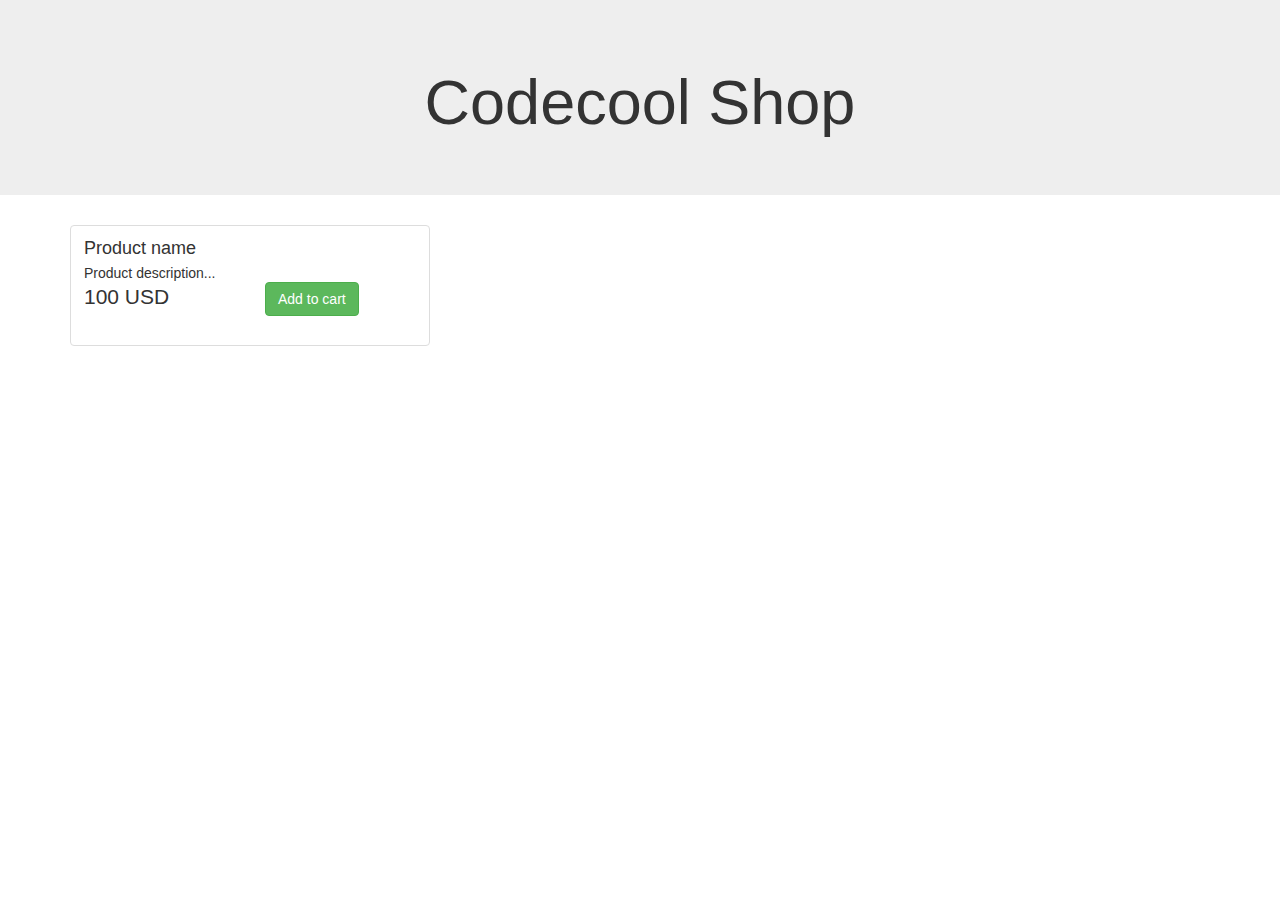
==== src/main/webapp/templates/product/index.html @ d85e87b3 "started implementing cart" ====
<!doctype html>
<html lang="en" xmlns="http://www.w3.org/1999/xhtml" xmlns:th="http://www.thymeleaf.org">
<head>
    <meta charset="utf-8" />
    <meta name="author" content="Codecool" />
    <meta name="viewport" content="width=device-width, initial-scale=1" />

    <title>Codecool Shop</title>

    <!-- Latest compiled and minified Jquery -->
    <script src="https://code.jquery.com/jquery-3.1.1.min.js"
            integrity="sha256-hVVnYaiADRTO2PzUGmuLJr8BLUSjGIZsDYGmIJLv2b8=" crossorigin="anonymous"></script>

    <!-- Latest compiled and minified CSS -->
    <link rel="stylesheet" href="https://maxcdn.bootstrapcdn.com/bootstrap/3.3.7/css/bootstrap.min.css"
          integrity="sha384-BVYiiSIFeK1dGmJRAkycuHAHRg32OmUcww7on3RYdg4Va+PmSTsz/K68vbdEjh4u" crossorigin="anonymous" />

    <!-- Optional theme -->
    <link rel="stylesheet" href="https://maxcdn.bootstrapcdn.com/bootstrap/3.3.7/css/bootstrap-theme.min.css"
          integrity="sha384-rHyoN1iRsVXV4nD0JutlnGaslCJuC7uwjduW9SVrLvRYooPp2bWYgmgJQIXwl/Sp" crossorigin="anonymous" />

    <!-- Latest compiled and minified JavaScript -->
    <script src="https://maxcdn.bootstrapcdn.com/bootstrap/3.3.7/js/bootstrap.min.js"
            integrity="sha384-Tc5IQib027qvyjSMfHjOMaLkfuWVxZxUPnCJA7l2mCWNIpG9mGCD8wGNIcPD7Txa"
            crossorigin="anonymous"></script>

    <link rel="stylesheet" type="text/css" href="/static/css/custom.css" />
    <script src="/static/js/index.js" defer></script>
</head>

<body>

<div class="jumbotron text-center">
    <h1>Codecool Shop</h1>
</div>

<div class="container">

    <div id="products" class="row list-group">

        <div class="item col-xs-4 col-lg-4" th:each="prod,iterStat : ${products}">
            <div class="thumbnail">
                <img class="group list-group-image" src="http://placehold.it/400x250/000/fff" th:attr="src='/static/img/product_' + ${prod.id} + '.jpg'" alt="" />
                <div class="caption">
                    <h4 class="group inner list-group-item-heading" th:text="${prod.name}">Product name</h4>
                    <p class="group inner list-group-item-text" th:text="${prod.description}">Product description... </p>
                    <div class="row">
                        <div class="col-xs-12 col-md-6">
                            <p class="lead" th:text="${prod.getPrice()}">100 USD</p>
                        </div>
                        <div class="col-xs-12 col-md-6">
                            <a class="btn btn-success addtocart" href="#" th:attr="data-id=${prod.id}">Add to cart</a>
                        </div>
                    </div>
                </div>
            </div>
        </div>
    </div>

</div>

<div th:replace="footer.html :: copy"></div>

</body>
</html>
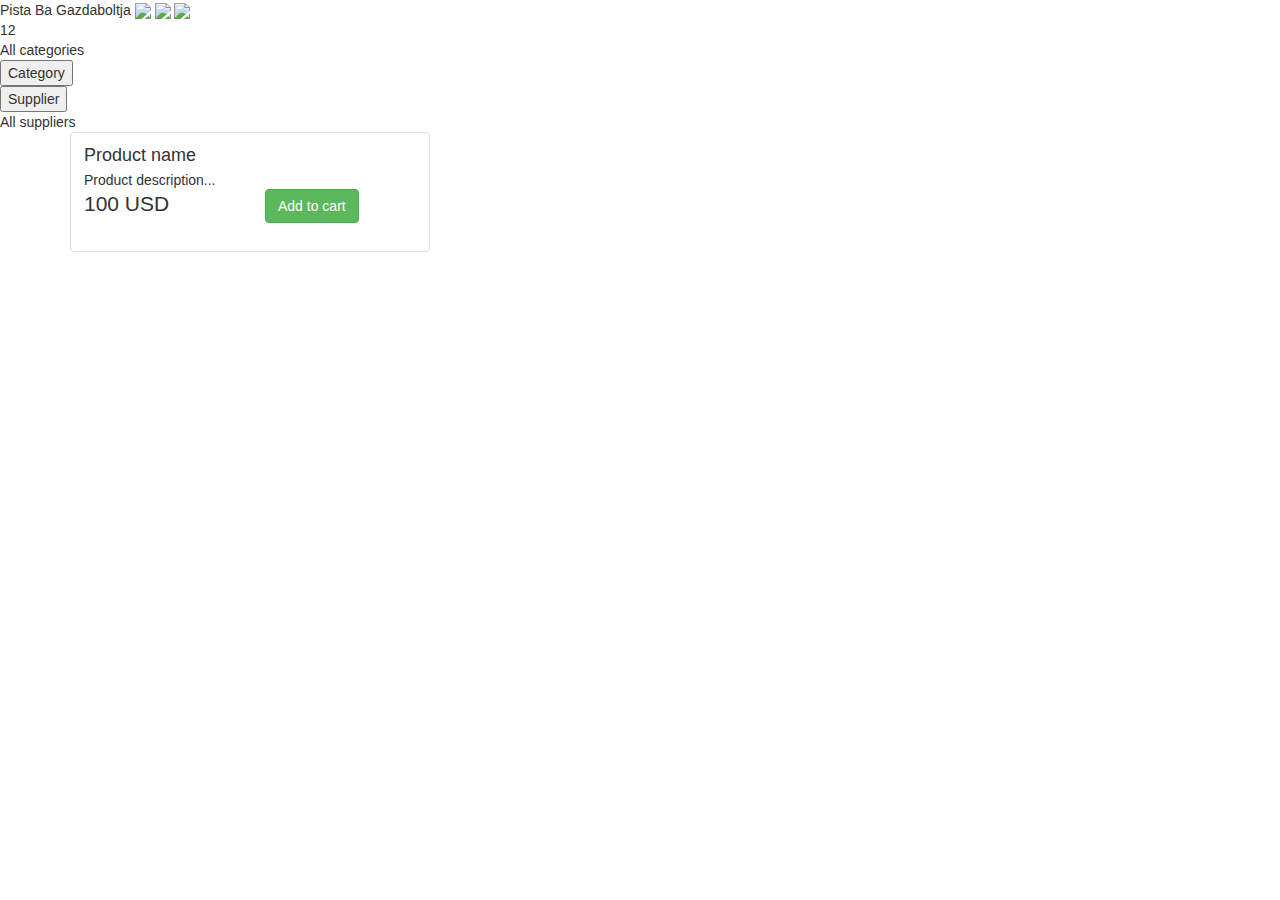
==== commit 7cad6928: "header done" ====
--- a/src/main/webapp/templates/product/index.html
+++ b/src/main/webapp/templates/product/index.html
@@ -4,34 +4,57 @@
     <meta charset="utf-8" />
     <meta name="author" content="Codecool" />
     <meta name="viewport" content="width=device-width, initial-scale=1" />
-
-    <title>Codecool Shop</title>
-
-    <!-- Latest compiled and minified Jquery -->
-    <script src="https://code.jquery.com/jquery-3.1.1.min.js"
-            integrity="sha256-hVVnYaiADRTO2PzUGmuLJr8BLUSjGIZsDYGmIJLv2b8=" crossorigin="anonymous"></script>
-
-    <!-- Latest compiled and minified CSS -->
-    <link rel="stylesheet" href="https://maxcdn.bootstrapcdn.com/bootstrap/3.3.7/css/bootstrap.min.css"
-          integrity="sha384-BVYiiSIFeK1dGmJRAkycuHAHRg32OmUcww7on3RYdg4Va+PmSTsz/K68vbdEjh4u" crossorigin="anonymous" />
-
-    <!-- Optional theme -->
-    <link rel="stylesheet" href="https://maxcdn.bootstrapcdn.com/bootstrap/3.3.7/css/bootstrap-theme.min.css"
-          integrity="sha384-rHyoN1iRsVXV4nD0JutlnGaslCJuC7uwjduW9SVrLvRYooPp2bWYgmgJQIXwl/Sp" crossorigin="anonymous" />
-
-    <!-- Latest compiled and minified JavaScript -->
-    <script src="https://maxcdn.bootstrapcdn.com/bootstrap/3.3.7/js/bootstrap.min.js"
-            integrity="sha384-Tc5IQib027qvyjSMfHjOMaLkfuWVxZxUPnCJA7l2mCWNIpG9mGCD8wGNIcPD7Txa"
-            crossorigin="anonymous"></script>
-
+    <title>Pista ba Webshopja</title>
+    <link rel="stylesheet" href="https://maxcdn.bootstrapcdn.com/bootstrap/3.3.7/css/bootstrap.min.css" integrity="sha384-BVYiiSIFeK1dGmJRAkycuHAHRg32OmUcww7on3RYdg4Va+PmSTsz/K68vbdEjh4u" crossorigin="anonymous" />
+    <link rel="stylesheet" href="https://maxcdn.bootstrapcdn.com/bootstrap/3.3.7/css/bootstrap-theme.min.css" integrity="sha384-rHyoN1iRsVXV4nD0JutlnGaslCJuC7uwjduW9SVrLvRYooPp2bWYgmgJQIXwl/Sp" crossorigin="anonymous" />
+    <link rel="stylesheet" href="https://use.fontawesome.com/releases/v5.1.1/css/all.css" integrity="sha384-O8whS3fhG2OnA5Kas0Y9l3cfpmYjapjI0E4theH4iuMD+pLhbf6JI0jIMfYcK3yZ" crossorigin="anonymous">
+    <link href="https://fonts.googleapis.com/css?family=Chela+One" rel="stylesheet">
     <link rel="stylesheet" type="text/css" href="/static/css/custom.css" />
+    <link rel="stylesheet" type="text/css" href="/static/css/main.css" />
+    <script src="https://code.jquery.com/jquery-3.1.1.min.js" integrity="sha256-hVVnYaiADRTO2PzUGmuLJr8BLUSjGIZsDYGmIJLv2b8=" crossorigin="anonymous"></script>
+    <script src="https://maxcdn.bootstrapcdn.com/bootstrap/3.3.7/js/bootstrap.min.js" integrity="sha384-Tc5IQib027qvyjSMfHjOMaLkfuWVxZxUPnCJA7l2mCWNIpG9mGCD8wGNIcPD7Txa" crossorigin="anonymous"></script>
     <script src="/static/js/index.js" defer></script>
 </head>
 
 <body>
 
-<div class="jumbotron text-center">
-    <h1>Codecool Shop</h1>
+<div class="header">
+    <span class="brand">
+        <span>Pista Ba Gazdaboltja</span>
+        <span><img src="static/assets/leaf.png"></span>
+        <span><img src="static/assets/apple.png"></span>
+        <span><img src="static/assets/shovel.png"></span>
+    </span>
+
+    <div class="cart">
+        <i class="fas fa-shopping-basket"></i>
+    </div>
+    <div class="counter">
+        12
+    </div>
+
+    <div class="filter">
+        <div class="dropdown">
+            <div class="status" th:text="${category}">All categories</div>
+            <button class="dropdown-toggle" type="button" id="dropdownMenuButtonCategory" data-toggle="dropdown" aria-haspopup="true" aria-expanded="false">
+                <i class="fas fa-angle-left"></i> Category
+            </button>
+            <div class="dropdown-menu left" aria-labelledby="dropdownMenuButtonCategory">
+                <a class="dropdown-item" href="/">All Categories</a>
+                <a class="dropdown-item" th:each="category,iterStat : ${categories}" th:href="'/?category=' + ${category.getId()}" th:text="${category.getName()}">Category</a>
+            </div>
+        </div>
+        <div class="dropdown">
+            <button class="dropdown-toggle" type="button" id="dropdownMenuButtonSupplier" data-toggle="dropdown" aria-haspopup="true" aria-expanded="false">
+                Supplier <i class="fas fa-angle-right"></i>
+            </button>
+            <div class="dropdown-menu right" aria-labelledby="dropdownMenuButtonSupplier">
+                <a class="dropdown-item" href="/">All Suppliers</a>
+                <a class="dropdown-item" th:each="supplier,iterStat : ${suppliers}" th:href="'/?supplier=' + ${supplier.getId()}" th:text="${supplier.getName()}">Supplier</a>
+            </div>
+            <div class="status" th:text="${supplier}">All suppliers</div>
+        </div>
+    </div>
 </div>
 
 <div class="container">
@@ -59,7 +82,7 @@
 
 </div>
 
-<div th:replace="footer.html :: copy"></div>
+<!--<div th:replace="footer.html :: copy"></div>-->
 
 </body>
 </html>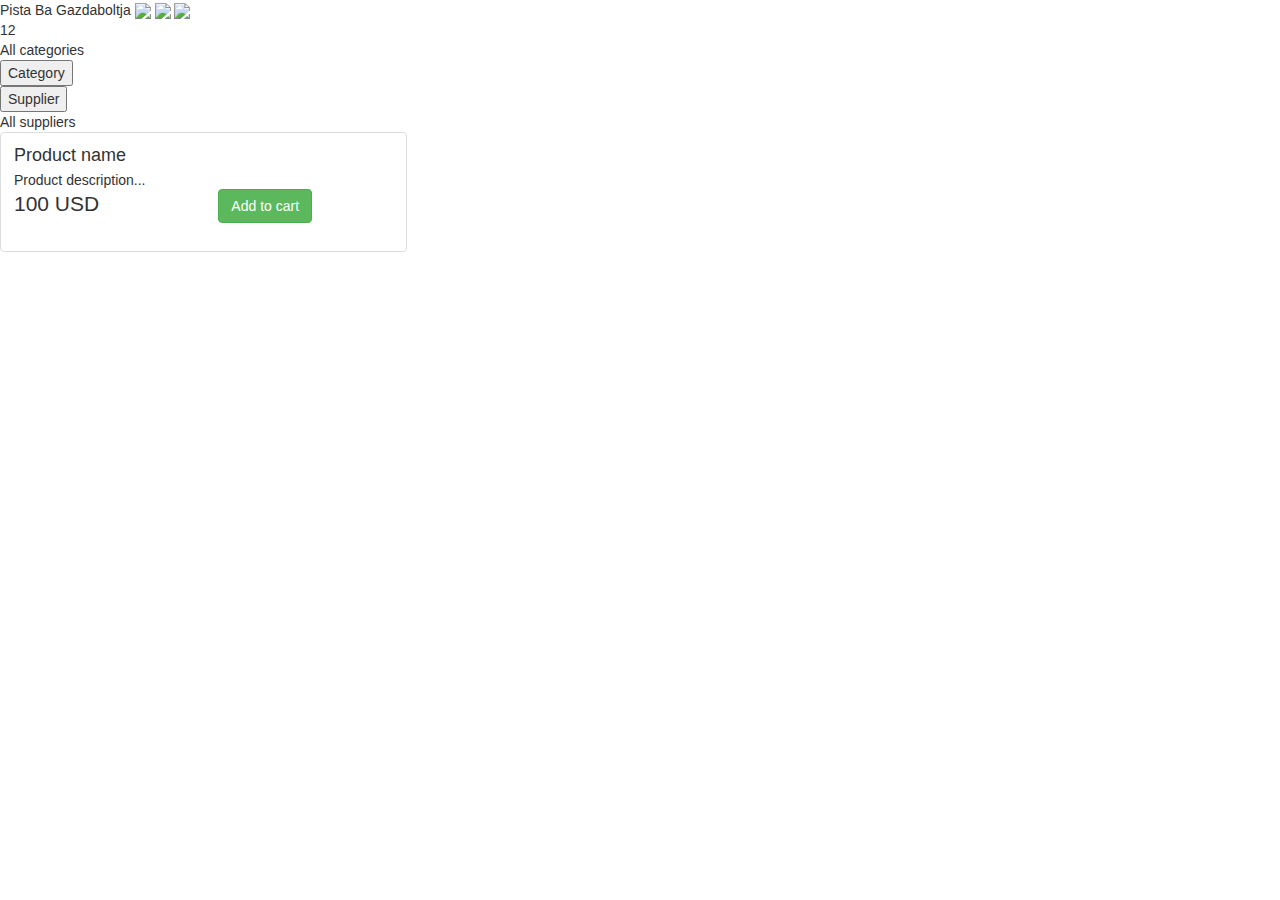
==== commit 0923e6eb: "advertising minimals, cart link" ====
--- a/src/main/webapp/templates/product/index.html
+++ b/src/main/webapp/templates/product/index.html
@@ -10,7 +10,8 @@
     <link rel="stylesheet" href="https://use.fontawesome.com/releases/v5.1.1/css/all.css" integrity="sha384-O8whS3fhG2OnA5Kas0Y9l3cfpmYjapjI0E4theH4iuMD+pLhbf6JI0jIMfYcK3yZ" crossorigin="anonymous">
     <link href="https://fonts.googleapis.com/css?family=Chela+One" rel="stylesheet">
     <link rel="stylesheet" type="text/css" href="/static/css/custom.css" />
-    <link rel="stylesheet" type="text/css" href="/static/css/main.css" />
+    <link rel="stylesheet" type="text/css" href="/static/css/header.css" />
+    <link rel="stylesheet" type="text/css" href="/static/css/content.css" />
     <script src="https://code.jquery.com/jquery-3.1.1.min.js" integrity="sha256-hVVnYaiADRTO2PzUGmuLJr8BLUSjGIZsDYGmIJLv2b8=" crossorigin="anonymous"></script>
     <script src="https://maxcdn.bootstrapcdn.com/bootstrap/3.3.7/js/bootstrap.min.js" integrity="sha384-Tc5IQib027qvyjSMfHjOMaLkfuWVxZxUPnCJA7l2mCWNIpG9mGCD8wGNIcPD7Txa" crossorigin="anonymous"></script>
     <script src="/static/js/index.js" defer></script>
@@ -27,7 +28,9 @@
     </span>
 
     <div class="cart">
-        <i class="fas fa-shopping-basket"></i>
+        <a href="/cart">
+            <i class="fas fa-shopping-basket"></i>
+        </a>
     </div>
     <div class="counter">
         12
@@ -57,22 +60,28 @@
     </div>
 </div>
 
-<div class="container">
+<div class="content">
+    <div class="advertising">
+        <div class="ad_img">
 
-    <div id="products" class="row list-group">
+        </div>
+    </div>
 
-        <div class="item col-xs-4 col-lg-4" th:each="prod,iterStat : ${products}">
-            <div class="thumbnail">
-                <img class="group list-group-image" src="http://placehold.it/400x250/000/fff" th:attr="src='/static/img/product_' + ${prod.id} + '.jpg'" alt="" />
-                <div class="caption">
-                    <h4 class="group inner list-group-item-heading" th:text="${prod.name}">Product name</h4>
-                    <p class="group inner list-group-item-text" th:text="${prod.description}">Product description... </p>
-                    <div class="row">
-                        <div class="col-xs-12 col-md-6">
-                            <p class="lead" th:text="${prod.getPrice()}">100 USD</p>
-                        </div>
-                        <div class="col-xs-12 col-md-6">
-                            <a class="btn btn-success addtocart" href="#" th:attr="data-id=${prod.id}">Add to cart</a>
+    <div class="products">
+        <div id="products" class="row list-group">
+            <div class="item col-xs-4 col-lg-4" th:each="prod,iterStat : ${products}">
+                <div class="thumbnail">
+                    <img class="group list-group-image" src="http://placehold.it/400x250/000/fff" th:attr="src='/static/img/product_' + ${prod.id} + '.jpg'" alt="" />
+                    <div class="caption">
+                        <h4 class="group inner list-group-item-heading" th:text="${prod.name}">Product name</h4>
+                        <p class="group inner list-group-item-text" th:text="${prod.description}">Product description... </p>
+                        <div class="row">
+                            <div class="col-xs-12 col-md-6">
+                                <p class="lead" th:text="${prod.getPrice()}">100 USD</p>
+                            </div>
+                            <div class="col-xs-12 col-md-6">
+                                <a class="btn btn-success addtocart" href="#" th:attr="data-id=${prod.id}">Add to cart</a>
+                            </div>
                         </div>
                     </div>
                 </div>
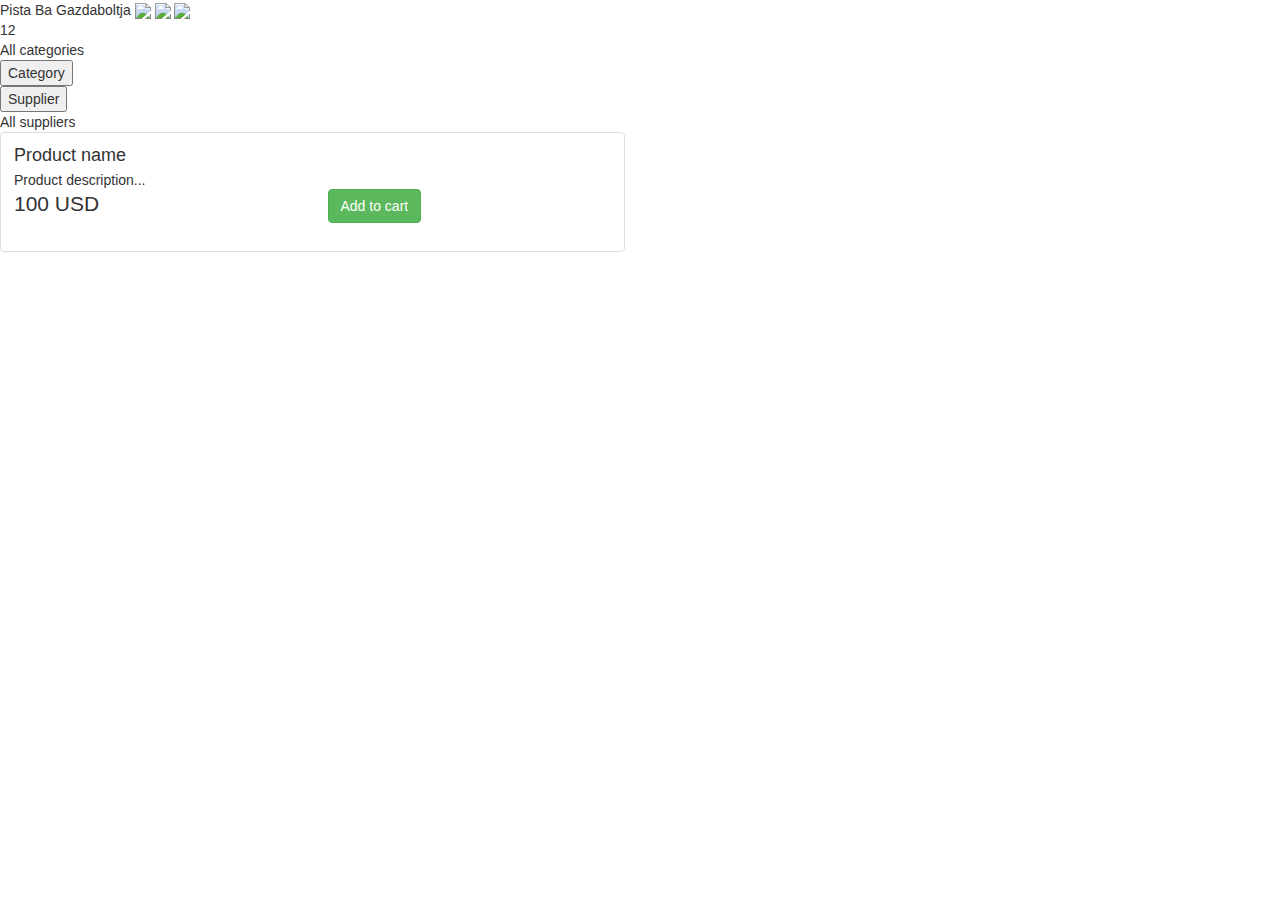
==== commit 84bdce47: "main page half done" ====
--- a/src/main/webapp/templates/product/index.html
+++ b/src/main/webapp/templates/product/index.html
@@ -69,7 +69,7 @@
 
     <div class="products">
         <div id="products" class="row list-group">
-            <div class="item col-xs-4 col-lg-4" th:each="prod,iterStat : ${products}">
+            <div class="item col-xs-6 col-lg-6" th:each="prod,iterStat : ${products}">
                 <div class="thumbnail">
                     <img class="group list-group-image" src="http://placehold.it/400x250/000/fff" th:attr="src='/static/img/product_' + ${prod.id} + '.jpg'" alt="" />
                     <div class="caption">
@@ -80,7 +80,7 @@
                                 <p class="lead" th:text="${prod.getPrice()}">100 USD</p>
                             </div>
                             <div class="col-xs-12 col-md-6">
-                                <a class="btn btn-success addtocart" href="#" th:attr="data-id=${prod.id}">Add to cart</a>
+                                <button class="btn btn-success addtocart" href="#" th:attr="data-id=${prod.id}">Add to cart</button>
                             </div>
                         </div>
                     </div>
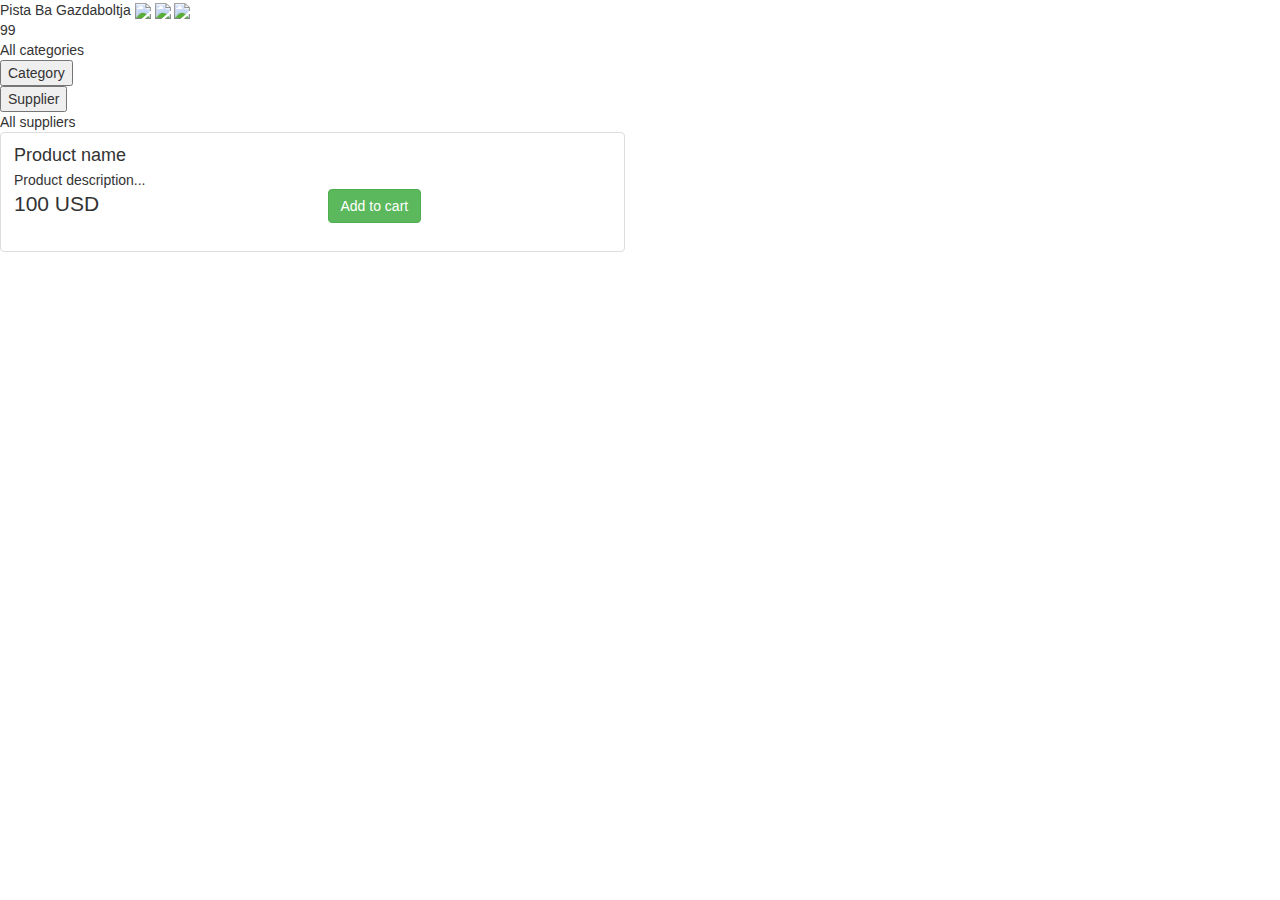
==== commit e095911b: "counter is working now properly" ====
--- a/src/main/webapp/templates/product/index.html
+++ b/src/main/webapp/templates/product/index.html
@@ -32,8 +32,8 @@
             <i class="fas fa-shopping-basket"></i>
         </a>
     </div>
-    <div class="counter">
-        12
+    <div class="counter" th:text="${counter}">
+        99
     </div>
 
     <div class="filter">
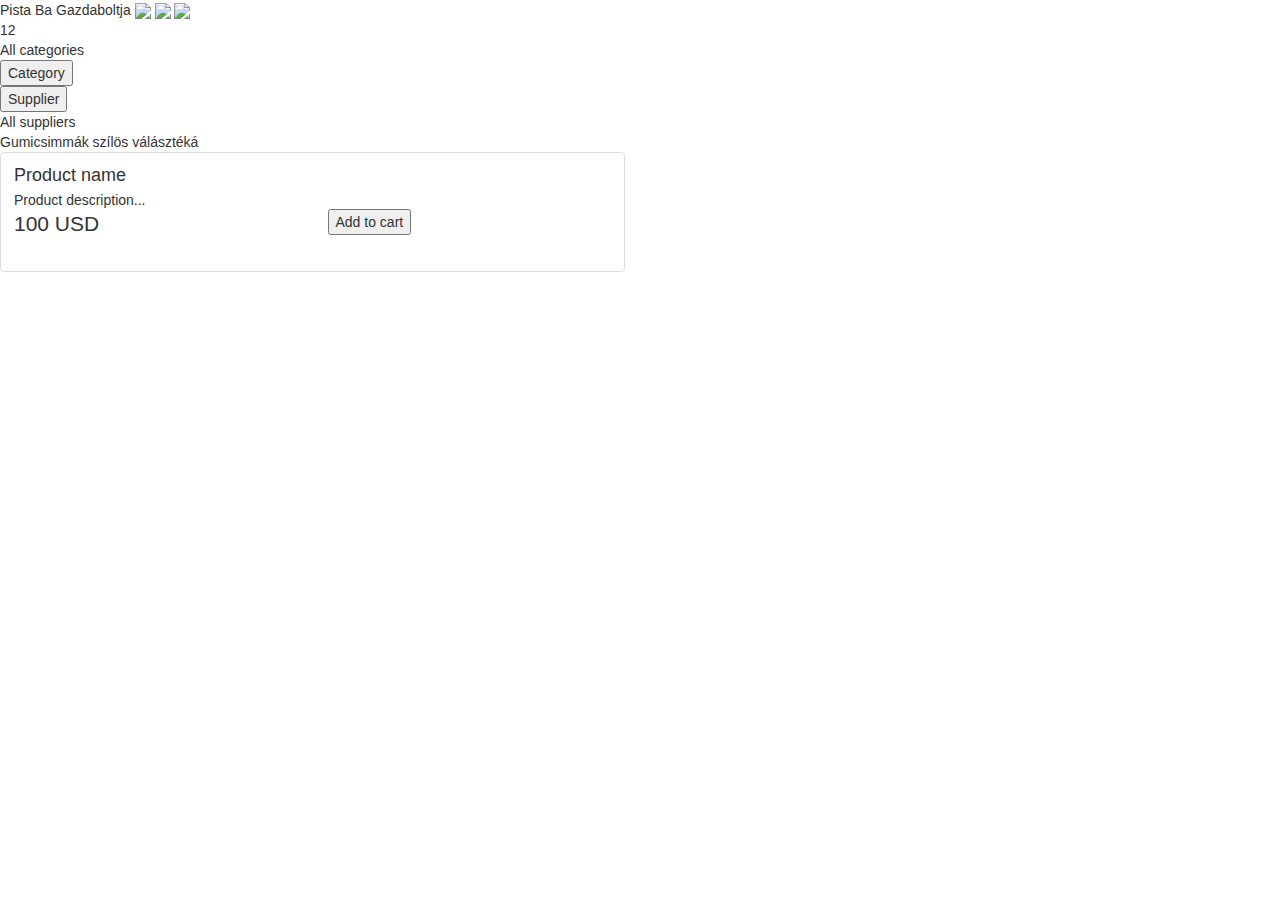
==== commit 749fb06b: "sprint 1 final" ====
--- a/src/main/webapp/templates/product/index.html
+++ b/src/main/webapp/templates/product/index.html
@@ -32,8 +32,8 @@
             <i class="fas fa-shopping-basket"></i>
         </a>
     </div>
-    <div class="counter" th:text="${counter}">
-        99
+    <div class="counter">
+        12
     </div>
 
     <div class="filter">
@@ -63,7 +63,7 @@
 <div class="content">
     <div class="advertising">
         <div class="ad_img">
-
+            Gumicsimmák szílös válásztéká
         </div>
     </div>
 
@@ -76,11 +76,11 @@
                         <h4 class="group inner list-group-item-heading" th:text="${prod.name}">Product name</h4>
                         <p class="group inner list-group-item-text" th:text="${prod.description}">Product description... </p>
                         <div class="row">
-                            <div class="col-xs-12 col-md-6">
+                            <div class="col-xs-12 col-md-6 col">
                                 <p class="lead" th:text="${prod.getPrice()}">100 USD</p>
                             </div>
-                            <div class="col-xs-12 col-md-6">
-                                <button class="btn btn-success addtocart" href="#" th:attr="data-id=${prod.id}">Add to cart</button>
+                            <div class="col-xs-12 col-md-6 col">
+                                <button class="addtocart" href="#" th:attr="data-id=${prod.id}">Add to cart <i class="fas fa-plus-square"></i></button>
                             </div>
                         </div>
                     </div>
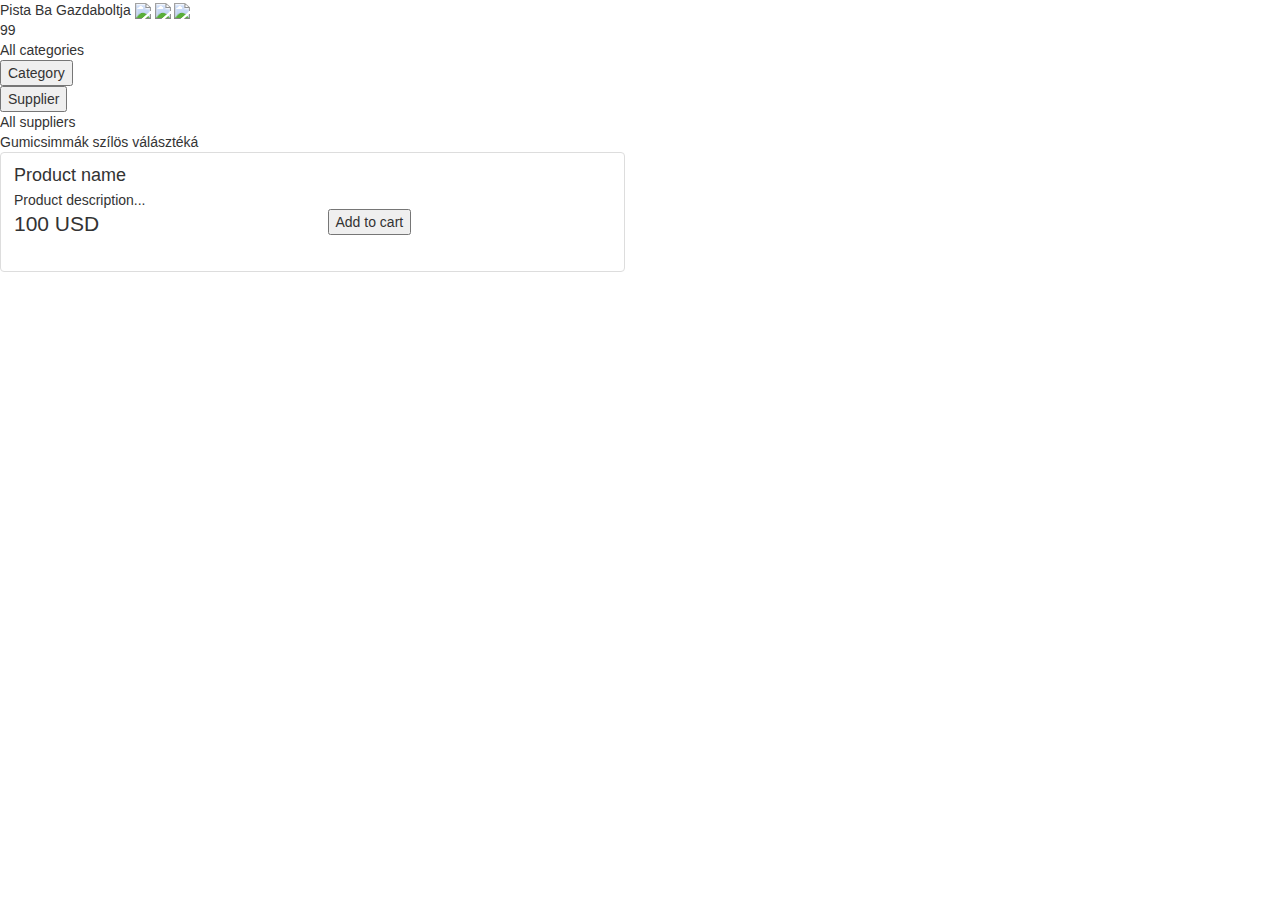
==== commit 514fc29a: "Merge branch 'develop' into front_end" ====
--- a/src/main/webapp/templates/product/index.html
+++ b/src/main/webapp/templates/product/index.html
@@ -32,8 +32,8 @@
             <i class="fas fa-shopping-basket"></i>
         </a>
     </div>
-    <div class="counter">
-        12
+    <div class="counter" th:text="${counter}">
+        99
     </div>
 
     <div class="filter">
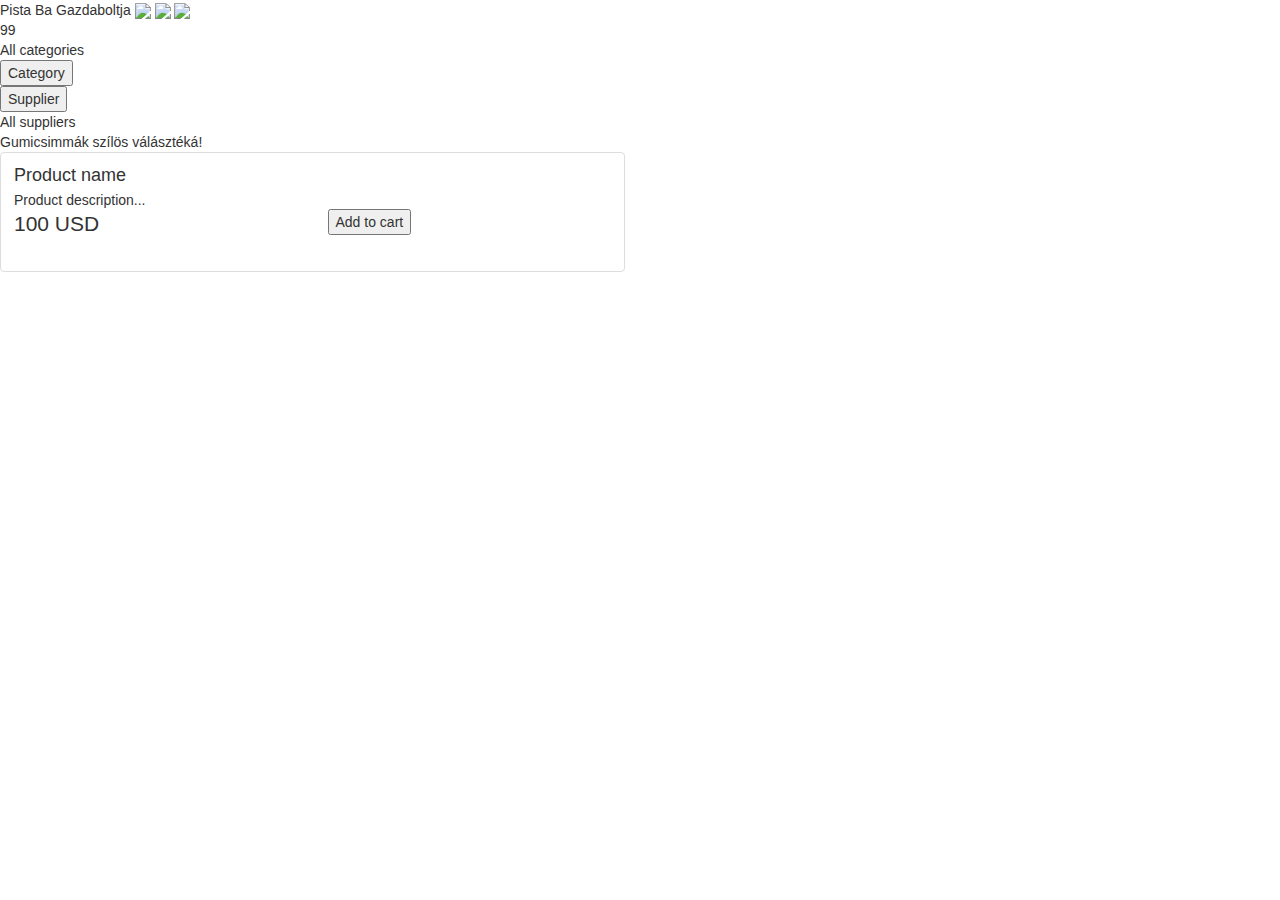
==== commit f20b856a: "final" ====
--- a/src/main/webapp/templates/product/index.html
+++ b/src/main/webapp/templates/product/index.html
@@ -63,7 +63,9 @@
 <div class="content">
     <div class="advertising">
         <div class="ad_img">
-            Gumicsimmák szílös válásztéká
+            <span>
+                Gumicsimmák szílös válásztéká!
+            </span>
         </div>
     </div>
 
